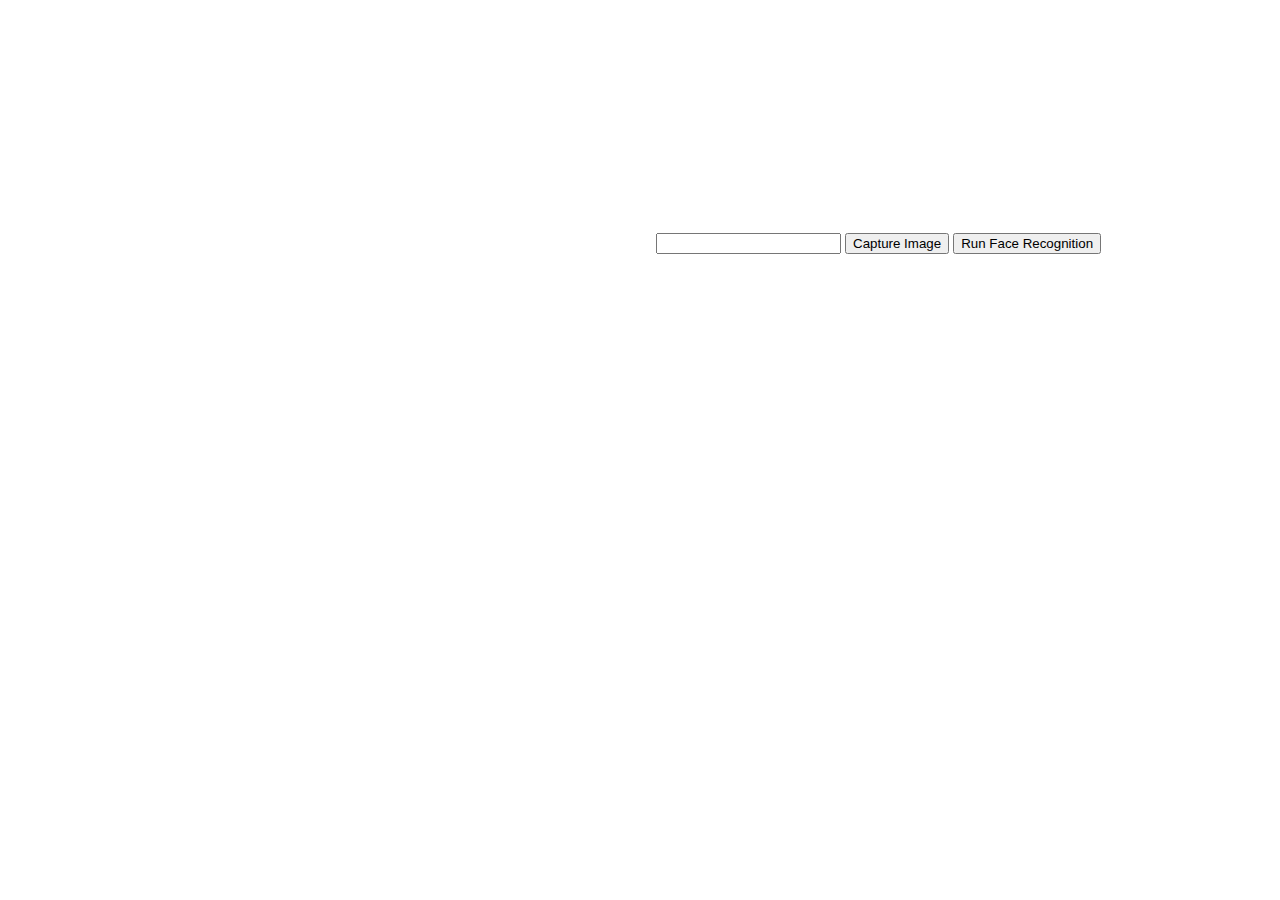
==== index1.html @ cfc362be "menambahkan scrip baru untuk face recognition" ====
<!DOCTYPE html>
<html>
  <head>
    <title>Face Recognition</title>
    <script defer src="js/face-api.min.js"></script>
    <script defer src="js/script1.js"></script>
  </head>
  <body>
    <video id="video" width="320" height="240" autoplay></video>
    <canvas id="canvas" width="320" height="240"></canvas>
    <input type="text" id="label" />
    <button onclick="captureImage()">Capture Image</button>
    <button onclick="runFaceRecognition()">Run Face Recognition</button>
  </body>
</html>
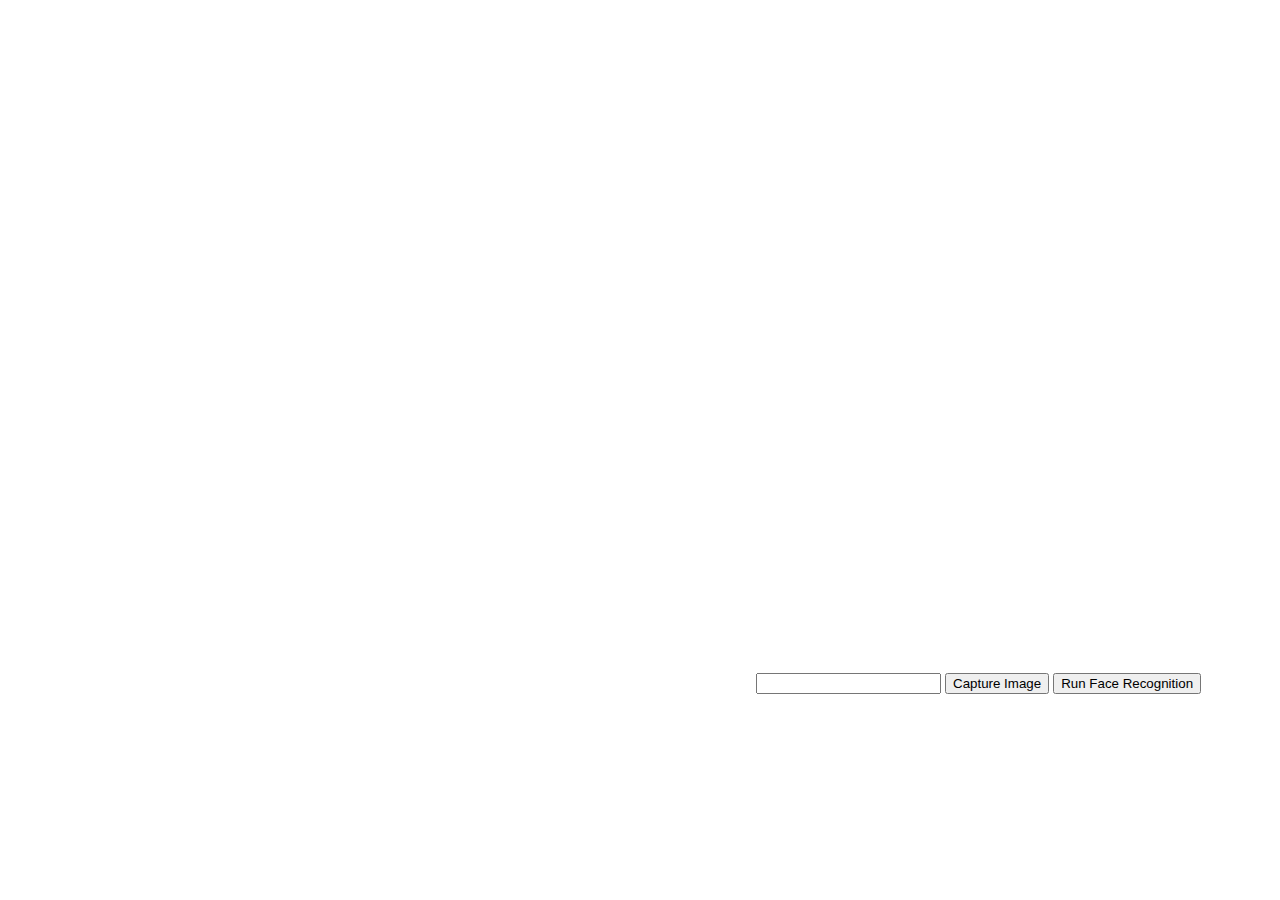
==== commit 4f115232: "menambah dataset wajah" ====
--- a/index1.html
+++ b/index1.html
@@ -6,7 +6,7 @@
     <script defer src="js/script1.js"></script>
   </head>
   <body>
-    <video id="video" width="320" height="240" autoplay></video>
+    <video id="video" width="420" height="680" autoplay></video>
     <canvas id="canvas" width="320" height="240"></canvas>
     <input type="text" id="label" />
     <button onclick="captureImage()">Capture Image</button>
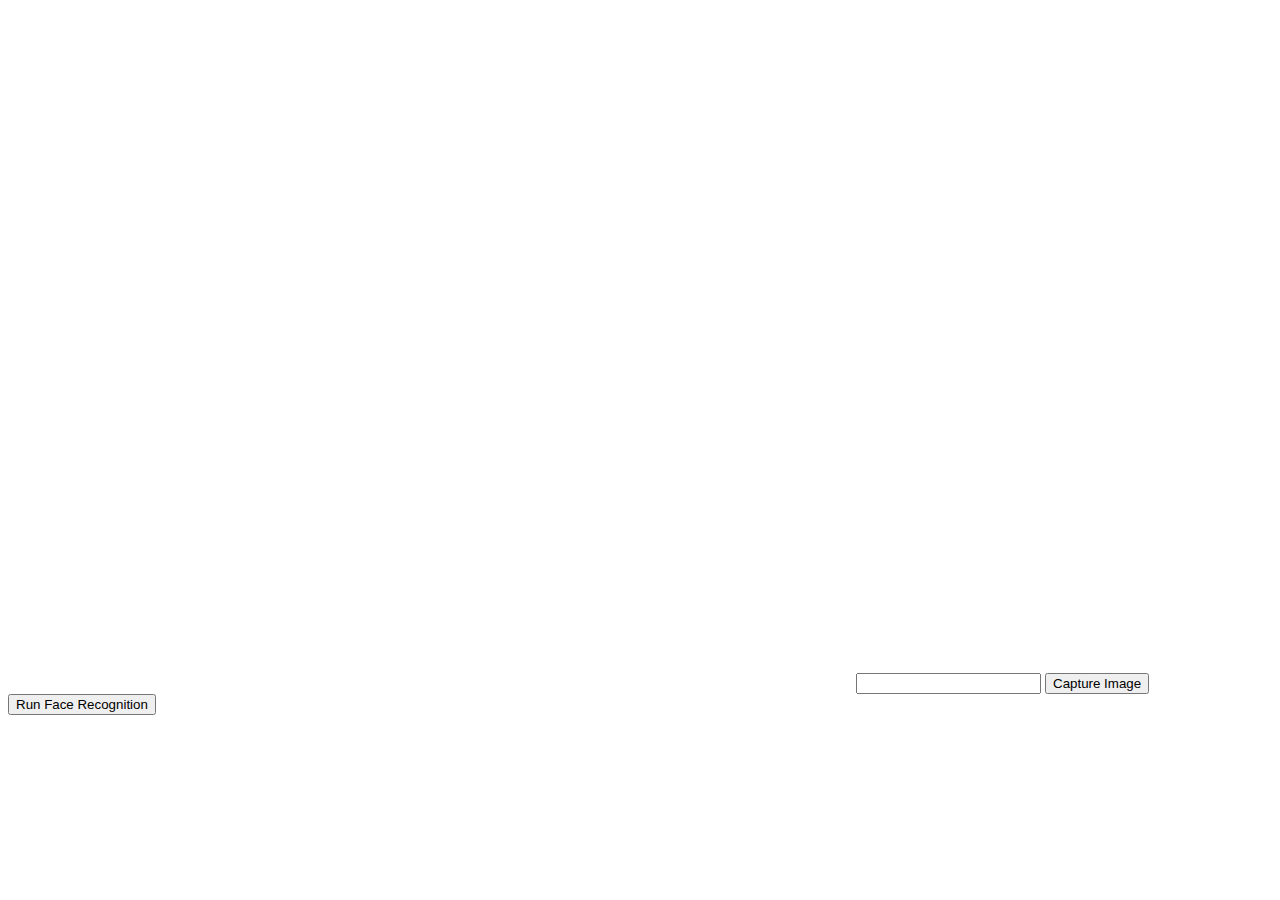
==== commit 009cdf53: "menambahkan label wajah" ====
--- a/index1.html
+++ b/index1.html
@@ -7,7 +7,7 @@
   </head>
   <body>
     <video id="video" width="420" height="680" autoplay></video>
-    <canvas id="canvas" width="320" height="240"></canvas>
+    <canvas id="canvas" width="420" height="680"></canvas>
     <input type="text" id="label" />
     <button onclick="captureImage()">Capture Image</button>
     <button onclick="runFaceRecognition()">Run Face Recognition</button>
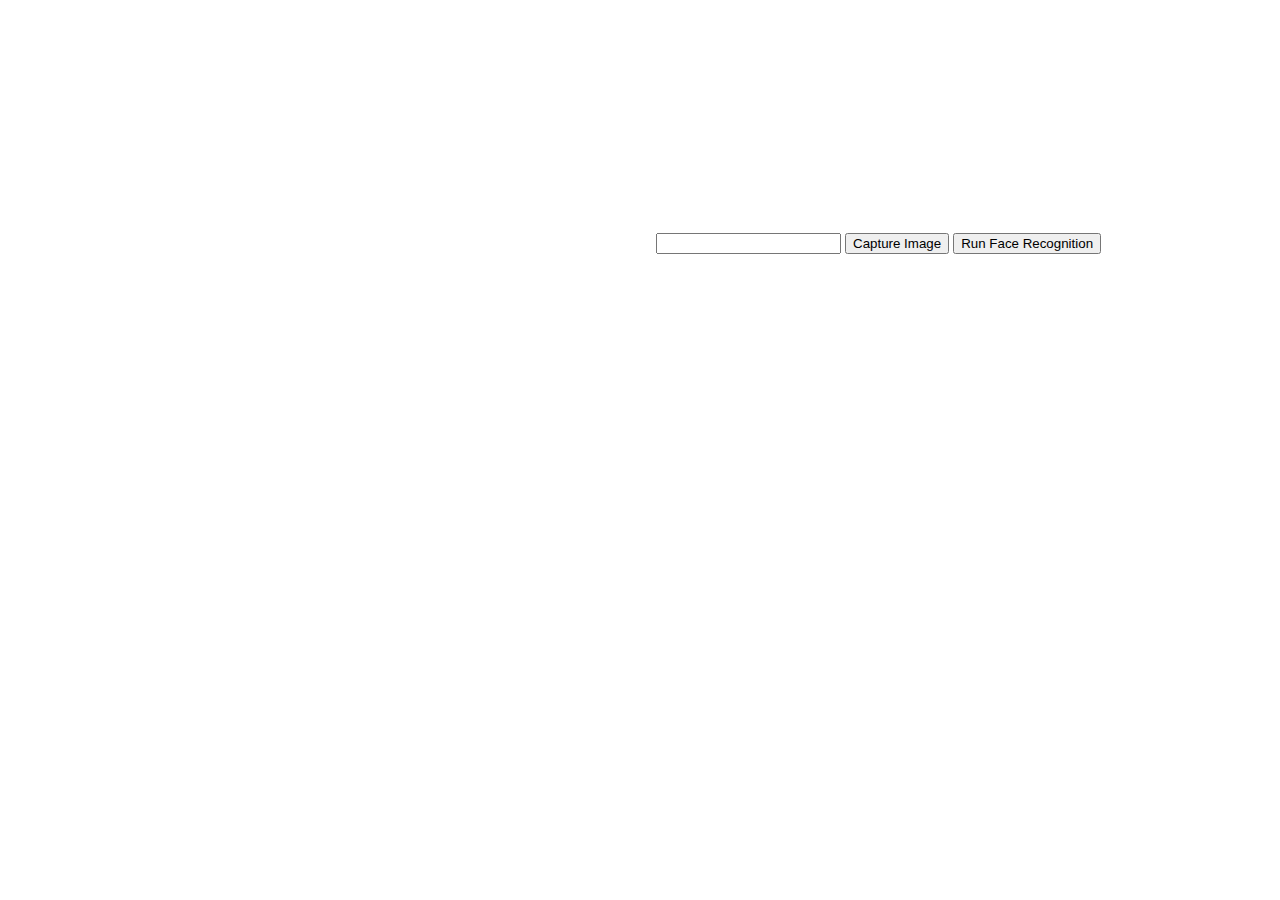
==== commit bf835457: "fix index1.html" ====
--- a/index1.html
+++ b/index1.html
@@ -6,10 +6,11 @@
     <script defer src="js/script1.js"></script>
   </head>
   <body>
-    <video id="video" width="420" height="680" autoplay></video>
-    <canvas id="canvas" width="420" height="680"></canvas>
+    <video id="video" width="320" height="240" autoplay></video>
+    <canvas id="canvas" width="320" height="240"></canvas>
     <input type="text" id="label" />
     <button onclick="captureImage()">Capture Image</button>
     <button onclick="runFaceRecognition()">Run Face Recognition</button>
+    <script></script>
   </body>
 </html>
